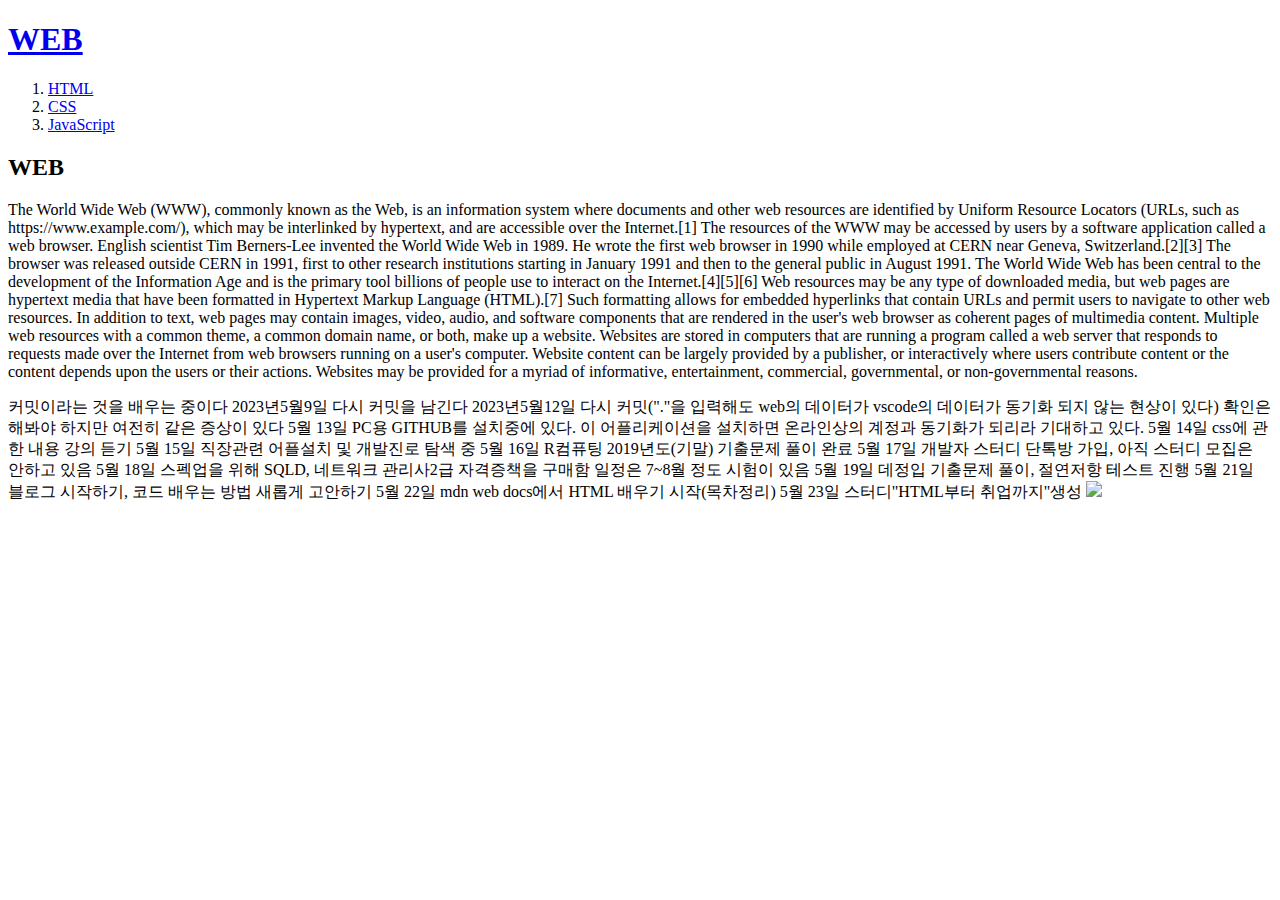
==== index.html @ ae580984 "Creat study group index.html" ====
<!doctype html>
<html>
<head>
<title>WEB1 - WEB</title>
<meta charset="utf-8">
<meta name="viewport" content="width=device-width, initial-scale=1.0">
</head>
<body>
  <h1><a href="index.html">WEB</a></h1>
<ol>
  <li><a href="1.html">HTML</a></li>
  <li><a href="2.html">CSS</a></li>
  <li><a href="3.html">JavaScript</a></li>
</ol>
<h2>WEB</h2>
<p>The World Wide Web (WWW), commonly known as the Web, is an information system where documents and other web resources are identified by Uniform Resource Locators (URLs, such as https://www.example.com/), which may be interlinked by hypertext, and are accessible over the Internet.[1] The resources of the WWW may be accessed by users by a software application called a web browser.

English scientist Tim Berners-Lee invented the World Wide Web in 1989. He wrote the first web browser in 1990 while employed at CERN near Geneva, Switzerland.[2][3] The browser was released outside CERN in 1991, first to other research institutions starting in January 1991 and then to the general public in August 1991. The World Wide Web has been central to the development of the Information Age and is the primary tool billions of people use to interact on the Internet.[4][5][6]

Web resources may be any type of downloaded media, but web pages are hypertext media that have been formatted in Hypertext Markup Language (HTML).[7] Such formatting allows for embedded hyperlinks that contain URLs and permit users to navigate to other web resources. In addition to text, web pages may contain images, video, audio, and software components that are rendered in the user's web browser as coherent pages of multimedia content.

Multiple web resources with a common theme, a common domain name, or both, make up a website. Websites are stored in computers that are running a program called a web server that responds to requests made over the Internet from web browsers running on a user's computer. Website content can be largely provided by a publisher, or interactively where users contribute content or the content depends upon the users or their actions. Websites may be provided for a myriad of informative, entertainment, commercial, governmental, or non-governmental reasons.</p>

  커밋이라는 것을 배우는 중이다
  2023년5월9일 다시 커밋을 남긴다
  2023년5월12일 다시 커밋("."을 입력해도 web의 데이터가 vscode의 데이터가 동기화 되지 않는 현상이 있다)
  확인은 해봐야 하지만 여전히 같은 증상이 있다
  5월 13일 PC용 GITHUB를 설치중에 있다. 이 어플리케이션을 설치하면 온라인상의 계정과 동기화가 되리라 기대하고 있다.
  5월 14일 css에 관한 내용 강의 듣기
  5월 15일 직장관련 어플설치 및 개발진로 탐색 중
  5월 16일 R컴퓨팅 2019년도(기말) 기출문제 풀이 완료
  5월 17일 개발자 스터디 단톡방 가입, 아직 스터디 모집은 안하고 있음
  5월 18일 스펙업을 위해 SQLD, 네트워크 관리사2급 자격증책을 구매함 일정은 7~8월 정도 시험이 있음
  5월 19일 데정입 기출문제 풀이, 절연저항 테스트 진행
  5월 21일 블로그 시작하기, 코드 배우는 방법 새롭게 고안하기
  5월 22일 mdn web docs에서 HTML 배우기 시작(목차정리)
  5월 23일 스터디"HTML부터 취업까지"생성
  
<img src="coding.jpg" width="70%">
</body>
</html>
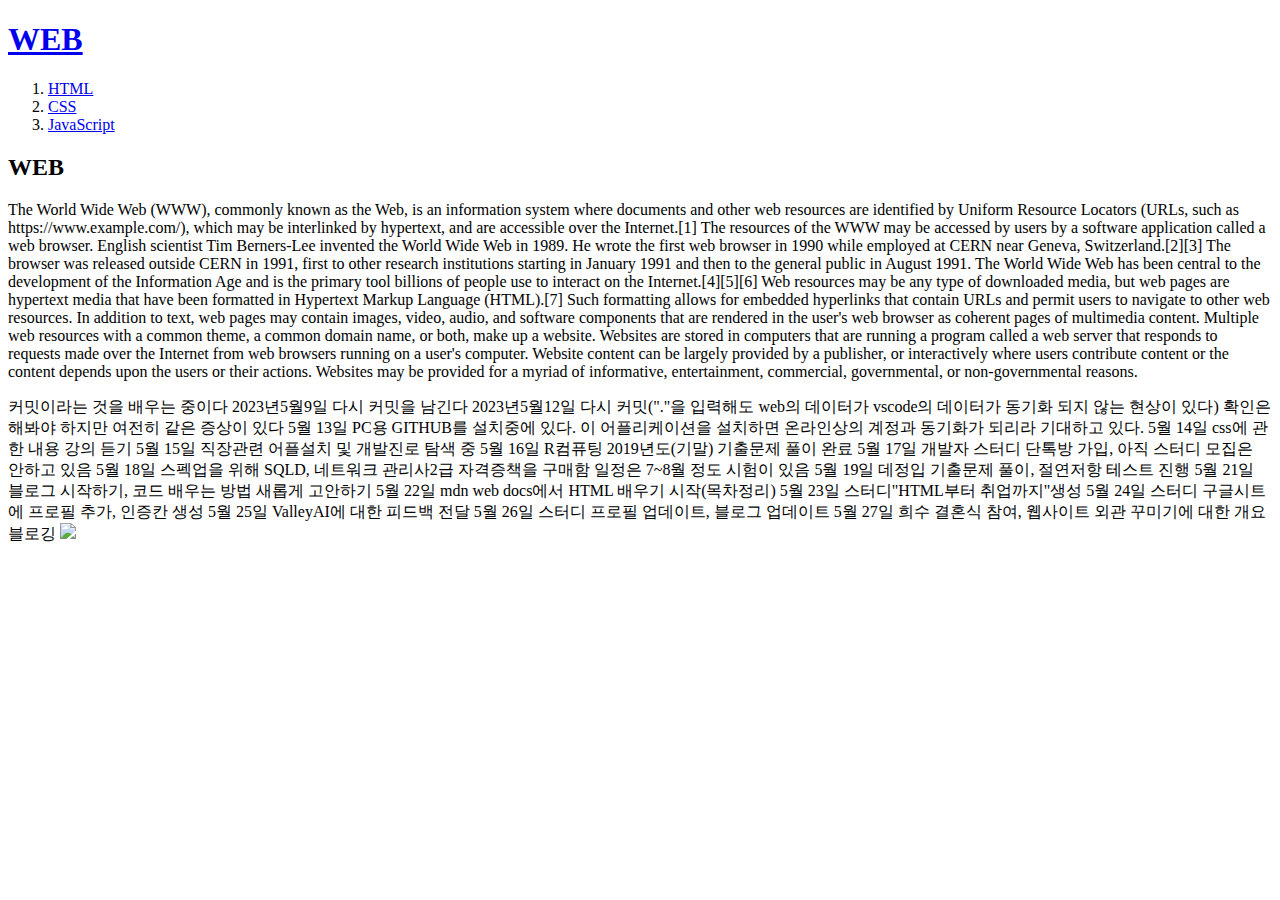
==== commit d81adec6: "Update index.html" ====
--- a/index.html
+++ b/index.html
@@ -35,6 +35,10 @@
   5월 21일 블로그 시작하기, 코드 배우는 방법 새롭게 고안하기
   5월 22일 mdn web docs에서 HTML 배우기 시작(목차정리)
   5월 23일 스터디"HTML부터 취업까지"생성
+  5월 24일 스터디 구글시트에 프로필 추가, 인증칸 생성
+  5월 25일 ValleyAI에 대한 피드백 전달
+  5월 26일 스터디 프로필 업데이트, 블로그 업데이트
+  5월 27일 희수 결혼식 참여, 웹사이트 외관 꾸미기에 대한 개요 블로깅
   
 <img src="coding.jpg" width="70%">
 </body>
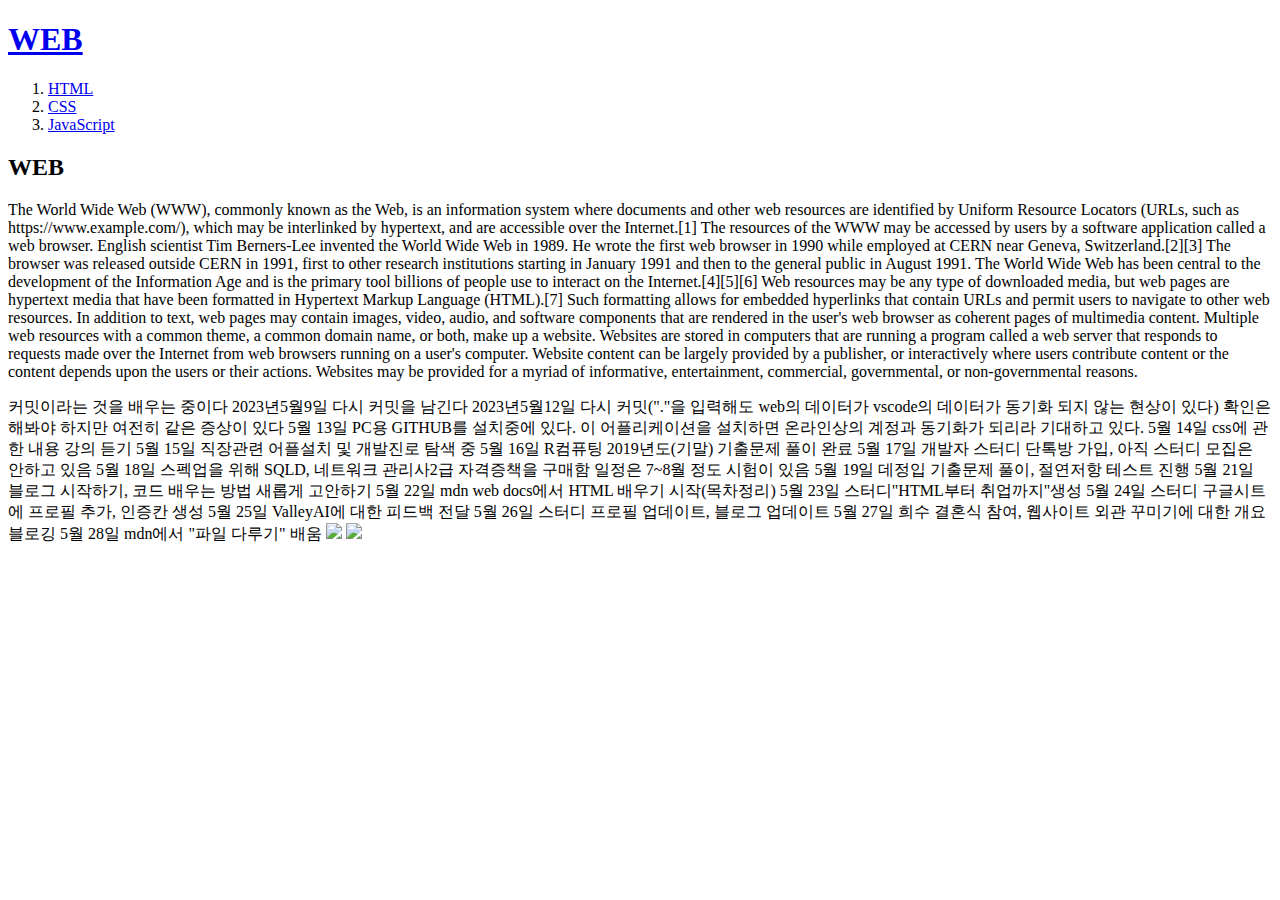
==== commit d16141f1: "Update index.html" ====
--- a/index.html
+++ b/index.html
@@ -39,7 +39,11 @@
   5월 25일 ValleyAI에 대한 피드백 전달
   5월 26일 스터디 프로필 업데이트, 블로그 업데이트
   5월 27일 희수 결혼식 참여, 웹사이트 외관 꾸미기에 대한 개요 블로깅
+  5월 28일 mdn에서 "파일 다루기" 배움
   
+  
+  
+<img src="nature-hores.jpg" width="70%">
 <img src="coding.jpg" width="70%">
 </body>
 </html>
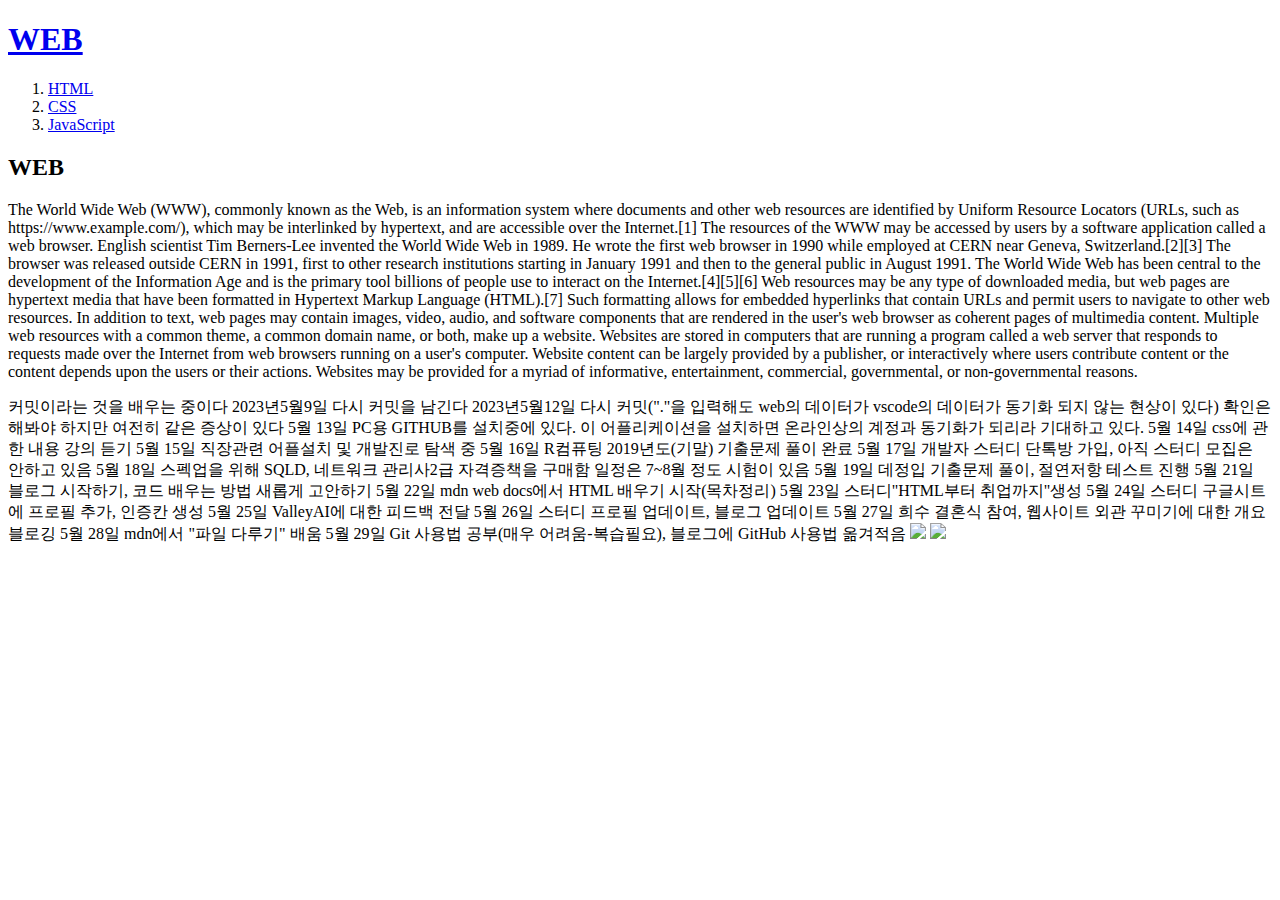
==== commit 9a5b1ce4: "Update index.html" ====
--- a/index.html
+++ b/index.html
@@ -40,7 +40,7 @@
   5월 26일 스터디 프로필 업데이트, 블로그 업데이트
   5월 27일 희수 결혼식 참여, 웹사이트 외관 꾸미기에 대한 개요 블로깅
   5월 28일 mdn에서 "파일 다루기" 배움
-  
+  5월 29일 Git 사용법 공부(매우 어려움-복습필요), 블로그에 GitHub 사용법 옮겨적음
   
   
 <img src="nature-hores.jpg" width="70%">
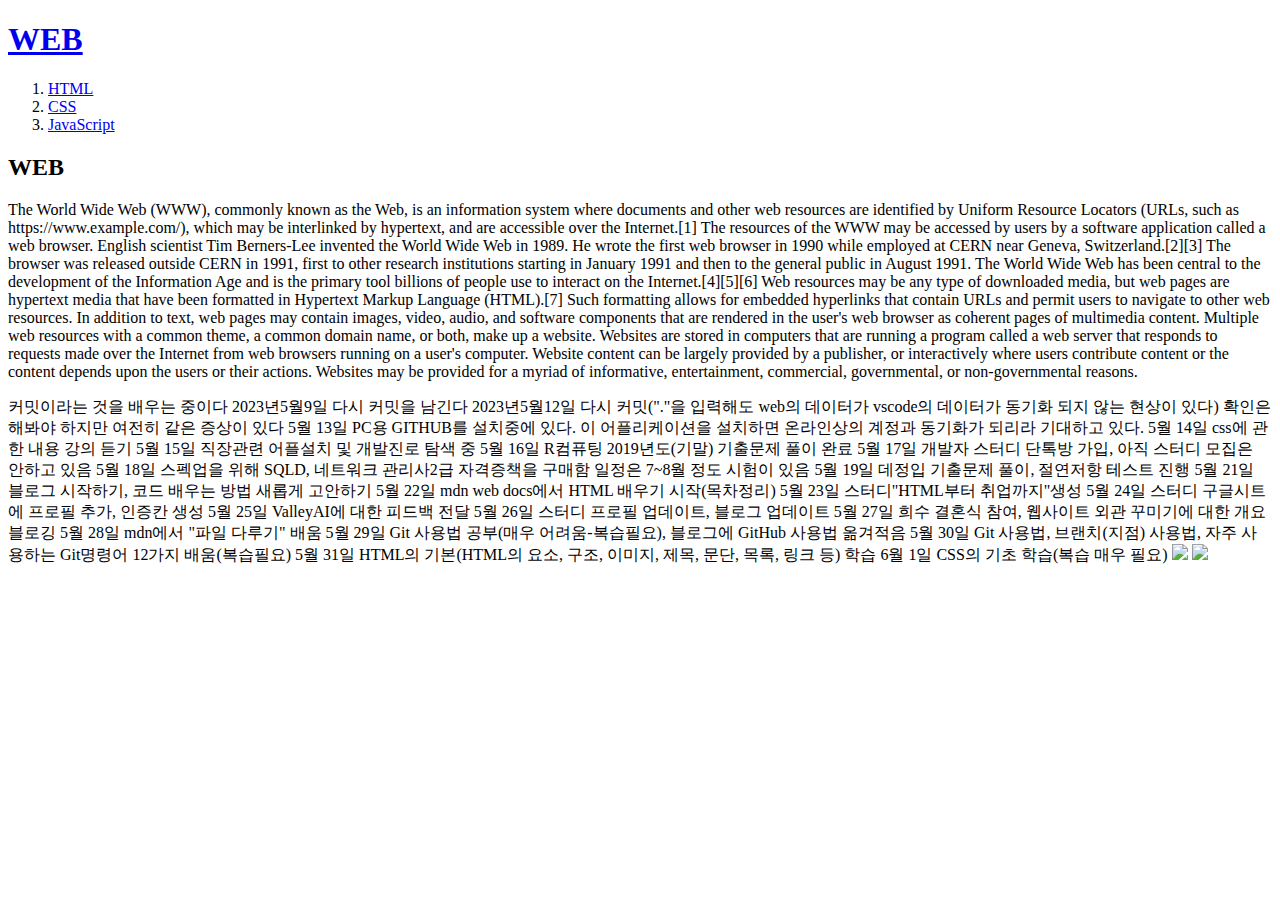
==== commit 02422f17: "Update index.html" ====
--- a/index.html
+++ b/index.html
@@ -41,6 +41,9 @@
   5월 27일 희수 결혼식 참여, 웹사이트 외관 꾸미기에 대한 개요 블로깅
   5월 28일 mdn에서 "파일 다루기" 배움
   5월 29일 Git 사용법 공부(매우 어려움-복습필요), 블로그에 GitHub 사용법 옮겨적음
+  5월 30일 Git 사용법, 브랜치(지점) 사용법, 자주 사용하는 Git명령어 12가지 배움(복습필요)
+  5월 31일 HTML의 기본(HTML의 요소, 구조, 이미지, 제목, 문단, 목록, 링크 등) 학습
+  6월 1일 CSS의 기초 학습(복습 매우 필요)
   
   
 <img src="nature-hores.jpg" width="70%">
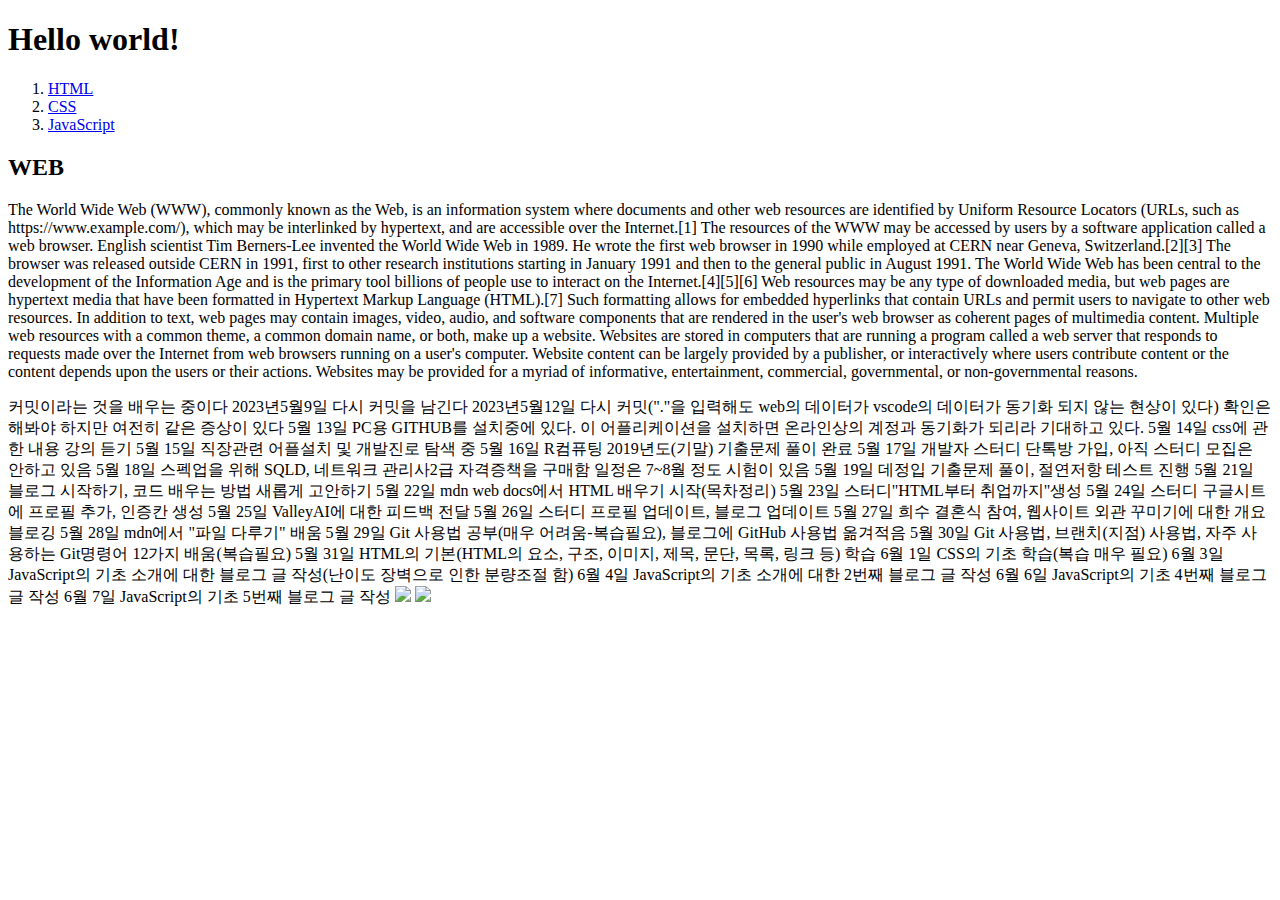
==== commit 62af6040: "Update index.html" ====
--- a/index.html
+++ b/index.html
@@ -44,10 +44,15 @@
   5월 30일 Git 사용법, 브랜치(지점) 사용법, 자주 사용하는 Git명령어 12가지 배움(복습필요)
   5월 31일 HTML의 기본(HTML의 요소, 구조, 이미지, 제목, 문단, 목록, 링크 등) 학습
   6월 1일 CSS의 기초 학습(복습 매우 필요)
+  6월 3일 JavaScript의 기초 소개에 대한 블로그 글 작성(난이도 장벽으로 인한 분량조절 함)
+  6월 4일 JavaScript의 기초 소개에 대한 2번째 블로그 글 작성
+  6월 6일 JavaScript의 기초 4번째 블로그 글 작성
+  6월 7일 JavaScript의 기초 5번째 블로그 글 작성
   
   
 <img src="nature-hores.jpg" width="70%">
 <img src="coding.jpg" width="70%">
+  ﻿<script src="main.js"></script>
 </body>
 </html>
 
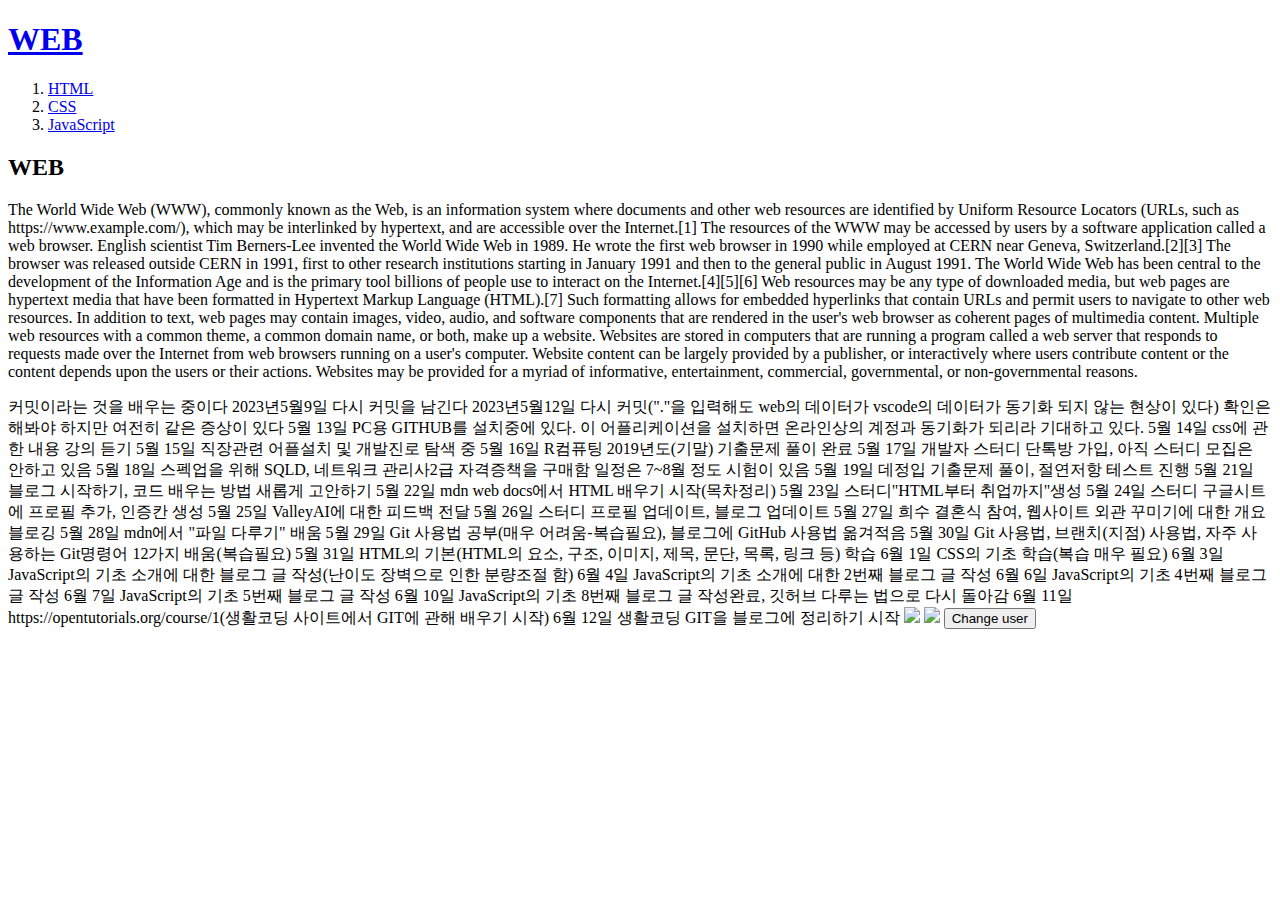
==== commit 36a88709: "Update index.html" ====
--- a/index.html
+++ b/index.html
@@ -48,11 +48,14 @@
   6월 4일 JavaScript의 기초 소개에 대한 2번째 블로그 글 작성
   6월 6일 JavaScript의 기초 4번째 블로그 글 작성
   6월 7일 JavaScript의 기초 5번째 블로그 글 작성
-  
+  6월 10일 JavaScript의 기초 8번째 블로그 글 작성완료, 깃허브 다루는 법으로 다시 돌아감
+  6월 11일 https://opentutorials.org/course/1(생활코딩 사이트에서 GIT에 관해 배우기 시작)
+  6월 12일 생활코딩 GIT을 블로그에 정리하기 시작
   
 <img src="nature-hores.jpg" width="70%">
 <img src="coding.jpg" width="70%">
-  ﻿<script src="main.js"></script>
+  <script src="main.js"></script>
+  <button>Change user</button>
 </body>
 </html>
 
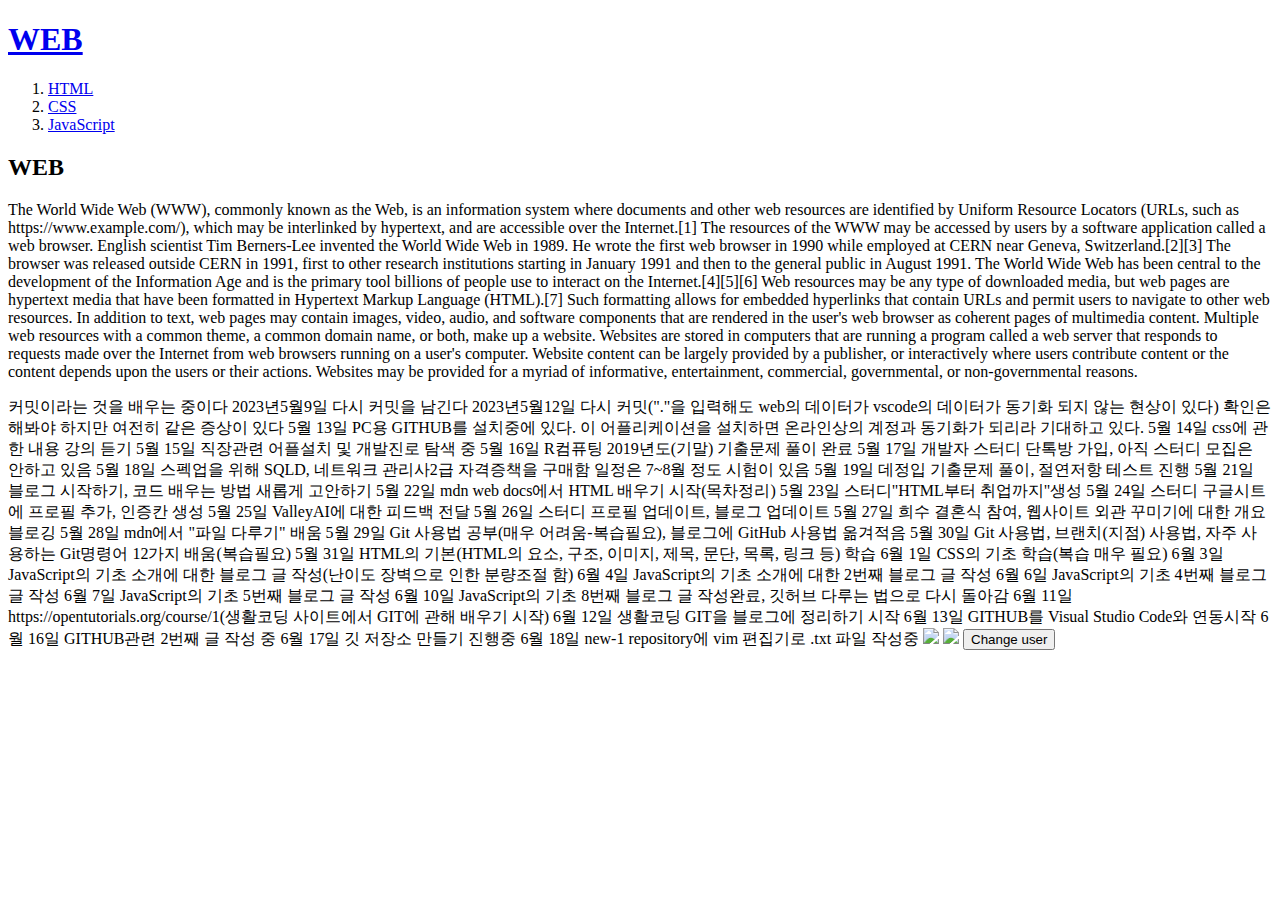
==== commit eb187c64: "remote_from_github" ====
--- a/index.html
+++ b/index.html
@@ -51,6 +51,10 @@
   6월 10일 JavaScript의 기초 8번째 블로그 글 작성완료, 깃허브 다루는 법으로 다시 돌아감
   6월 11일 https://opentutorials.org/course/1(생활코딩 사이트에서 GIT에 관해 배우기 시작)
   6월 12일 생활코딩 GIT을 블로그에 정리하기 시작
+  6월 13일 GITHUB를 Visual Studio Code와 연동시작
+  6월 16일 GITHUB관련 2번째 글 작성 중
+  6월 17일 깃 저장소 만들기 진행중
+  6월 18일 new-1 repository에 vim 편집기로 .txt 파일 작성중
   
 <img src="nature-hores.jpg" width="70%">
 <img src="coding.jpg" width="70%">
